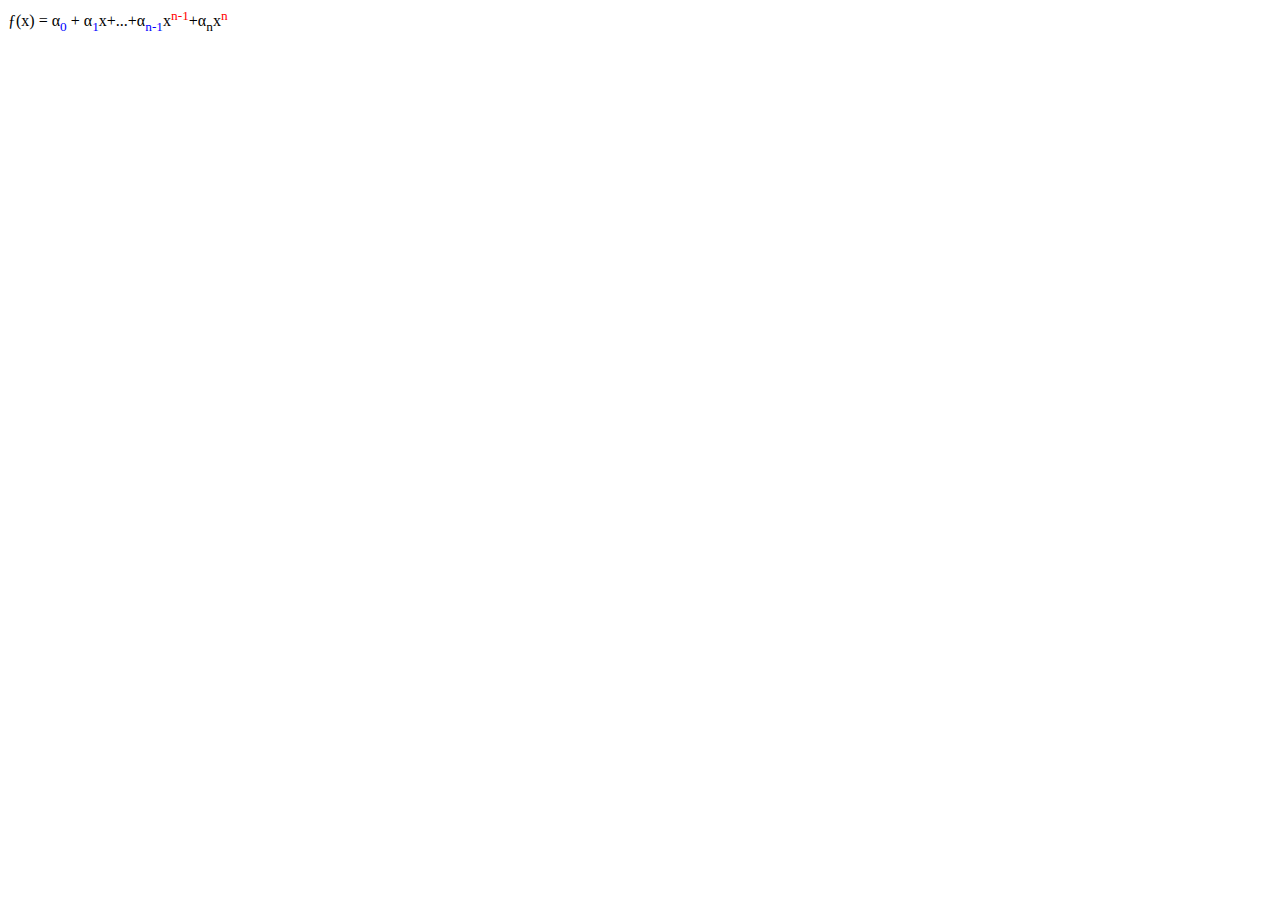
==== seventask/index.html @ 8d60b91c "second homework" ====
<!DOCTYPE html>
<html lang="en">
<head>
    <meta charset="UTF-8">
    <meta name="viewport" content="width=device-width, initial-scale=1.0">
    <meta http-equiv="X-UA-Compatible" content="ie=edge">
    <link rel="stylesheet" href="stylesheet/style.css">
    <title>Document</title>
</head>
<body>
    <div>
        	&#402;(x) = &#945;<sub class="sub-index">0</sub> + &#945;<sub class="sub-index">1</sub>x+...+&#945;<sub class="sub-index">n-1</sub>x<sup class="sup-index">n-1</sup>+&#945;<sub>n</sub>x<sup class="sup-index">n</sup>
    </div>
</body>
</html>
---- seventask/stylesheet/style.css ----
.sub-index{
    color:blue;
}
.sup-index{
    color:red;
}
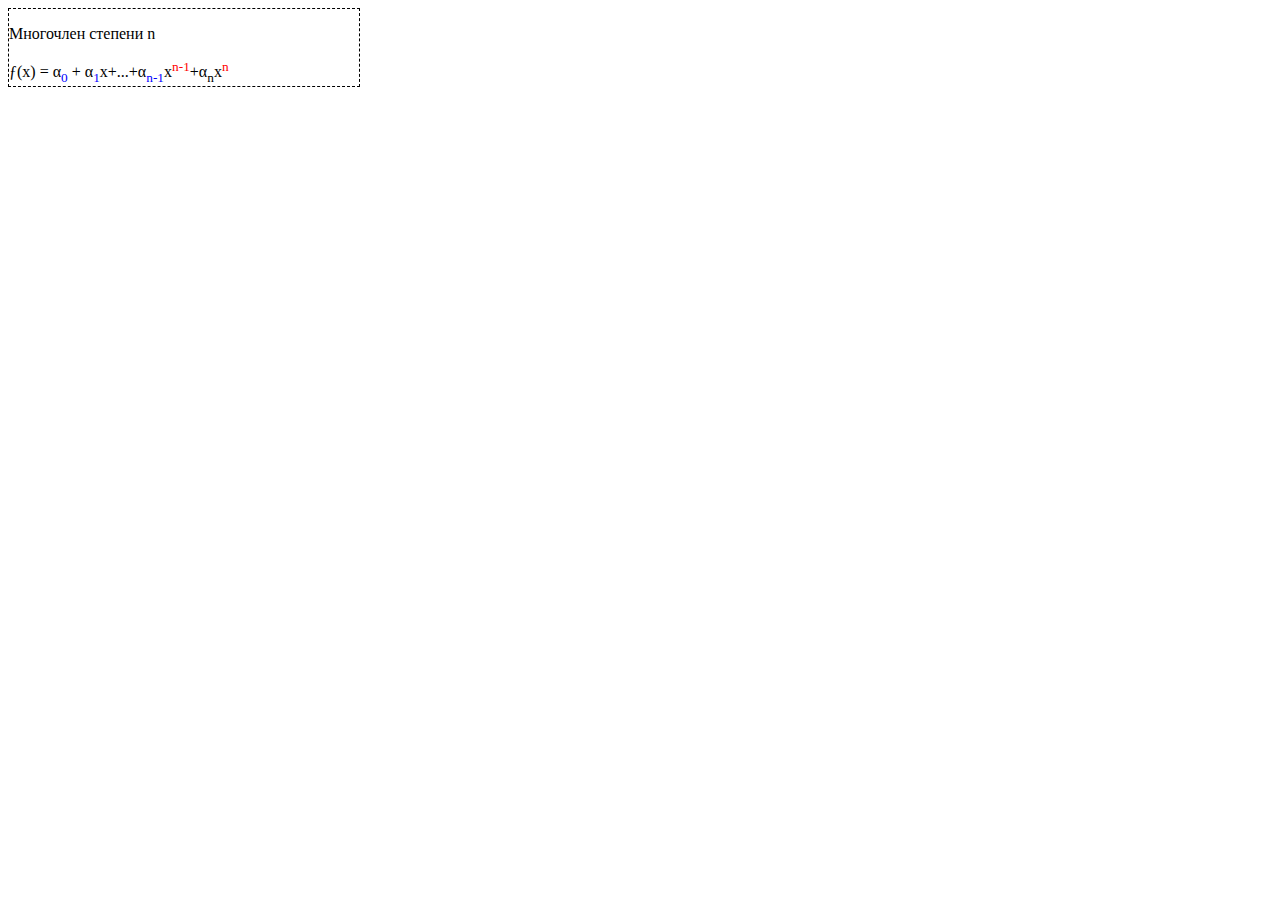
==== commit 971e6d16: "fix seven task" ====
--- a/seventask/index.html
+++ b/seventask/index.html
@@ -9,6 +9,7 @@
 </head>
 <body>
     <div>
+        <p>Многочлен степени n</p>
         	&#402;(x) = &#945;<sub class="sub-index">0</sub> + &#945;<sub class="sub-index">1</sub>x+...+&#945;<sub class="sub-index">n-1</sub>x<sup class="sup-index">n-1</sup>+&#945;<sub>n</sub>x<sup class="sup-index">n</sup>
     </div>
 </body>
--- a/seventask/stylesheet/style.css
+++ b/seventask/stylesheet/style.css
@@ -1,3 +1,7 @@
+div{
+    border:1px dashed;
+    width:350px;
+}
 .sub-index{
     color:blue;
 }
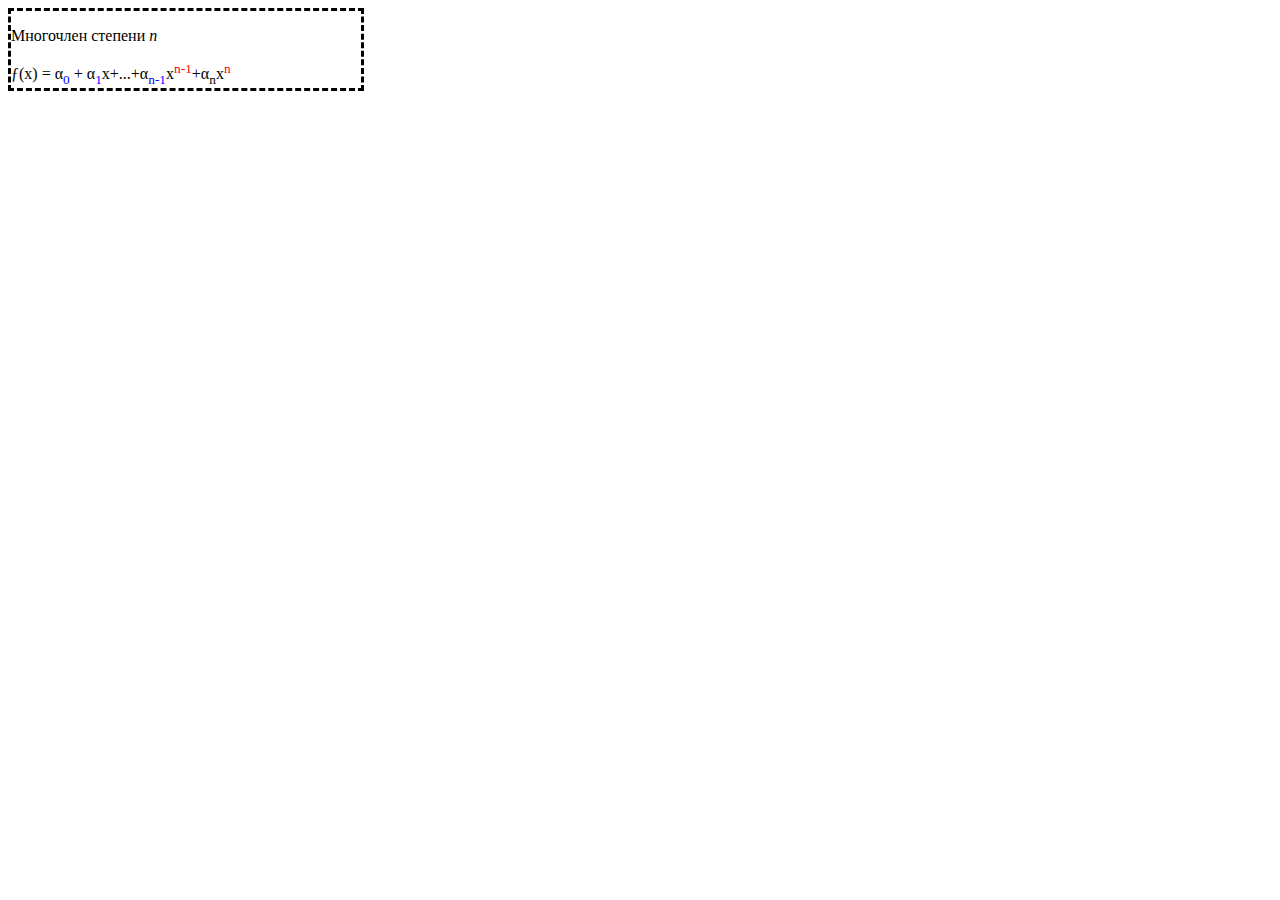
==== commit af7b318d: "fix seven task" ====
--- a/seventask/index.html
+++ b/seventask/index.html
@@ -9,7 +9,7 @@
 </head>
 <body>
     <div>
-        <p>Многочлен степени n</p>
+        <p>Многочлен степени <i>n</i></p>
         	&#402;(x) = &#945;<sub class="sub-index">0</sub> + &#945;<sub class="sub-index">1</sub>x+...+&#945;<sub class="sub-index">n-1</sub>x<sup class="sup-index">n-1</sup>+&#945;<sub>n</sub>x<sup class="sup-index">n</sup>
     </div>
 </body>
--- a/seventask/stylesheet/style.css
+++ b/seventask/stylesheet/style.css
@@ -1,5 +1,5 @@
 div{
-    border:1px dashed;
+    border:dashed;
     width:350px;
 }
 .sub-index{
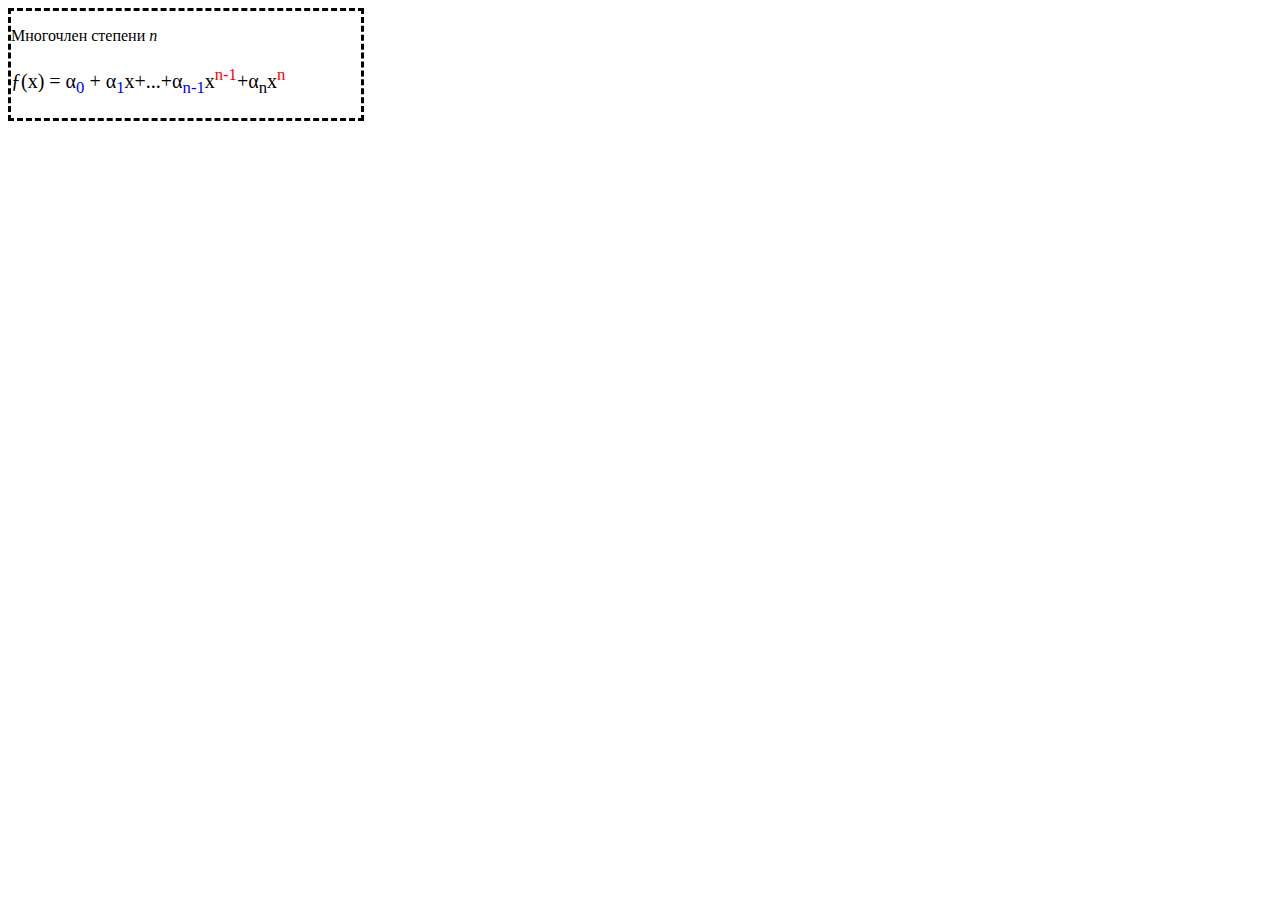
==== commit 1306719d: "some fix" ====
--- a/seventask/index.html
+++ b/seventask/index.html
@@ -10,7 +10,7 @@
 <body>
     <div>
         <p>Многочлен степени <i>n</i></p>
-        	&#402;(x) = &#945;<sub class="sub-index">0</sub> + &#945;<sub class="sub-index">1</sub>x+...+&#945;<sub class="sub-index">n-1</sub>x<sup class="sup-index">n-1</sup>+&#945;<sub>n</sub>x<sup class="sup-index">n</sup>
+        <p class="function-name">&#402;(x) = &#945;<sub class="sub-index">0</sub> + &#945;<sub class="sub-index">1</sub>x+...+&#945;<sub class="sub-index">n-1</sub>x<sup class="sup-index">n-1</sup>+&#945;<sub>n</sub>x<sup class="sup-index">n</sup></p>
     </div>
 </body>
 </html>--- a/seventask/stylesheet/style.css
+++ b/seventask/stylesheet/style.css
@@ -1,6 +1,9 @@
 div{
     border:dashed;
     width:350px;
+}
+.function-name{
+	font-size:20px;
 }
 .sub-index{
     color:blue;
